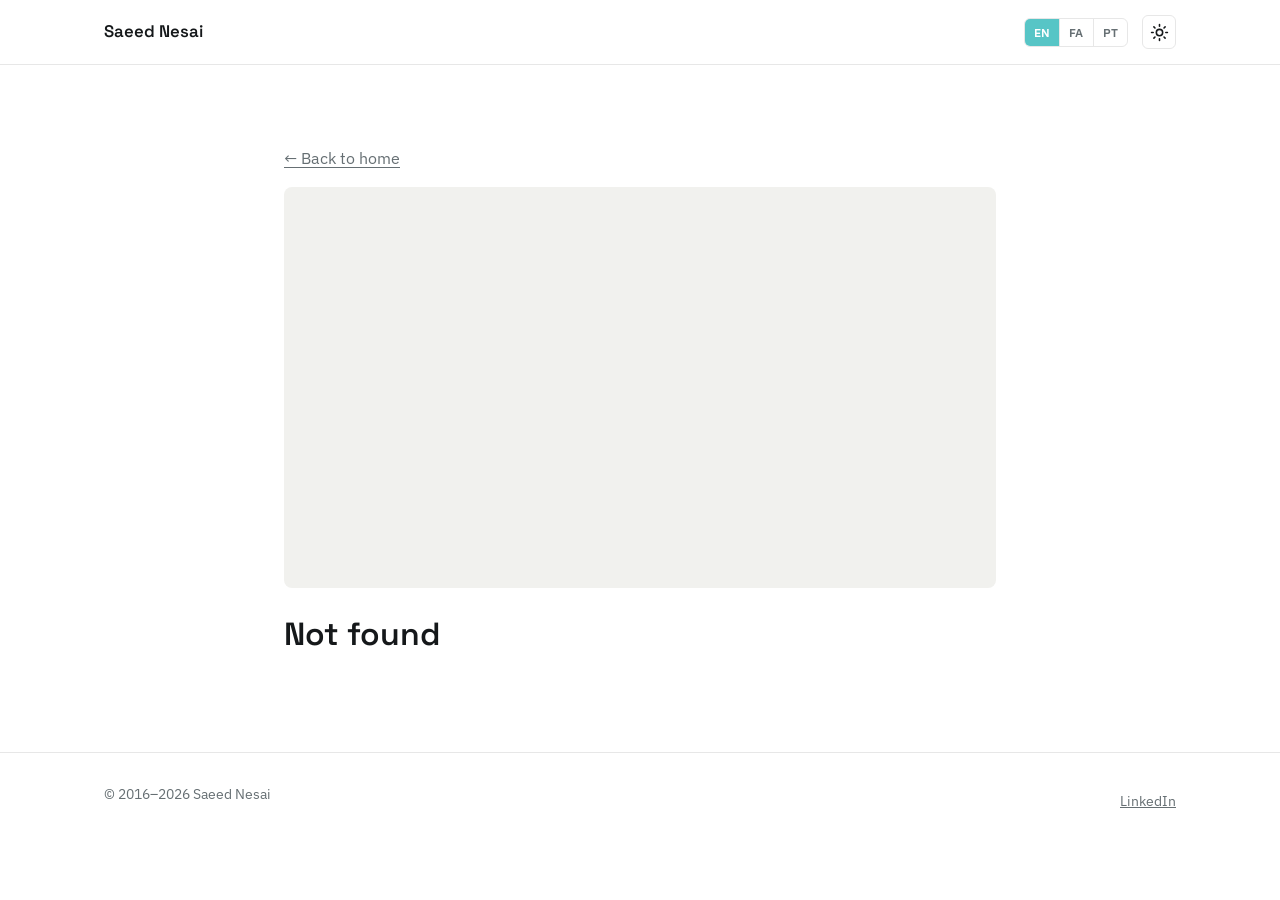
==== project-details.html @ e62baa69 "Add files via upload" ====
<!DOCTYPE html>
<html lang="en" dir="ltr">
<head>
<meta charset="UTF-8">
<meta name="viewport" content="width=device-width, initial-scale=1.0">
<title>Project Details — Saeed Nesai</title>
<link rel="preconnect" href="https://fonts.googleapis.com">
<link rel="preconnect" href="https://fonts.gstatic.com" crossorigin>
<link href="https://fonts.googleapis.com/css2?family=Space+Grotesk:wght@500;600;700&family=IBM+Plex+Sans:wght@400;500;600&display=swap" rel="stylesheet">
<link rel="stylesheet" href="style.css">
<script>
  (function(){ var t = localStorage.getItem('theme') || 'light'; document.documentElement.setAttribute('data-theme', t); })();
</script>
</head>
<body>

<header class="site-header">
  <div class="wrap header-inner">
    <a href="index.html" class="logo">Saeed Nesai</a>
    <div class="header-controls">
      <div class="lang-switch" role="group" aria-label="Language">
        <button type="button" class="lang-btn" data-lang="en">EN</button>
        <button type="button" class="lang-btn" data-lang="fa">FA</button>
        <button type="button" class="lang-btn" data-lang="pt">PT</button>
      </div>
      <button type="button" class="theme-toggle" id="theme-toggle" aria-label="Toggle dark mode">
        <svg class="icon-sun" viewBox="0 0 24 24" width="19" height="19" fill="none" stroke="currentColor" stroke-width="2" stroke-linecap="round"><circle cx="12" cy="12" r="4"/><path d="M12 2v2M12 20v2M4.9 4.9l1.4 1.4M17.7 17.7l1.4 1.4M2 12h2M20 12h2M4.9 19.1l1.4-1.4M17.7 6.3l1.4-1.4"/></svg>
        <svg class="icon-moon" viewBox="0 0 24 24" width="19" height="19" fill="none" stroke="currentColor" stroke-width="2" stroke-linecap="round" stroke-linejoin="round"><path d="M21 12.8A9 9 0 1 1 11.2 3 7 7 0 0 0 21 12.8Z"/></svg>
      </button>
    </div>
  </div>
</header>

<main class="section">
  <div class="wrap" style="max-width:760px">
    <p><a href="index.html#projects" class="link-quiet" id="back-link">← Back</a></p>
    <div class="card-media" style="aspect-ratio:16/9;border-radius:var(--radius);margin-bottom:28px" id="detail-media"></div>
    <div class="project-tag" id="detail-tag" style="font-size:.85rem"></div>
    <h1 id="detail-title" style="font-family:var(--font-head);font-size:2rem;margin-bottom:.6em"></h1>
    <div id="detail-body"></div>
  </div>
</main>

<footer class="site-footer">
  <div class="wrap footer-inner">
    <p id="footer-copy">© 2016–2026 Saeed Nesai</p>
    <a href="https://www.linkedin.com/in/saeednesai/" target="_blank" rel="noopener">LinkedIn</a>
  </div>
</footer>

<script src="data.js"></script>
<script>
  const themeToggle = document.getElementById('theme-toggle');
  function applyTheme(theme){
    document.documentElement.setAttribute('data-theme', theme);
    localStorage.setItem('theme', theme);
  }
  themeToggle.addEventListener('click', () => {
    const cur = document.documentElement.getAttribute('data-theme') || 'light';
    applyTheme(cur === 'dark' ? 'light' : 'dark');
  });

  function coverSVG(type){
    const w=400,h=225;
    return `<svg viewBox="0 0 ${w} ${h}"><rect width="${w}" height="${h}" fill="var(--surface-alt)"/>
      <circle cx="${w/2}" cy="${h/2}" r="60" class="cover-a" fill="none" stroke-width="2"/></svg>`;
  }

  const params = new URLSearchParams(location.search);
  const id = params.get('id');
  let lang = params.get('lang') || localStorage.getItem('lang') || 'en';
  document.documentElement.lang = lang;
  document.documentElement.dir = lang === 'fa' ? 'rtl' : 'ltr';

  document.querySelectorAll('.lang-btn').forEach(btn => {
    btn.classList.toggle('is-active', btn.getAttribute('data-lang') === lang);
    btn.addEventListener('click', () => {
      lang = btn.getAttribute('data-lang');
      localStorage.setItem('lang', lang);
      render();
      document.querySelectorAll('.lang-btn').forEach(b => b.classList.toggle('is-active', b === btn));
      document.documentElement.lang = lang;
      document.documentElement.dir = lang === 'fa' ? 'rtl' : 'ltr';
    });
  });

  function render(){
    const item = projects.find(p => p.id === id);
    const backLabel = (translations[lang] && translations[lang].back_home) || translations.en.back_home;
    document.getElementById('back-link').textContent = backLabel;
    if (!item){
      document.getElementById('detail-title').textContent = 'Not found';
      return;
    }
    document.title = item.title[lang] + ' — Saeed Nesai';
    document.getElementById('detail-media').innerHTML = coverSVG(item.cover);
    document.getElementById('detail-tag').textContent = item.tag[lang];
    document.getElementById('detail-title').textContent = item.title[lang];
    document.getElementById('detail-body').innerHTML = item.detail[lang].map(p => `<p>${p}</p>`).join('');
    document.getElementById('footer-copy').textContent = (translations[lang] && translations[lang].footer_copy) || translations.en.footer_copy;
  }
  render();
</script>
</body>
</html>
---- style.css ----
/* ============ Theme tokens ============ */
:root{
  --bg:#FFFFFF;
  --surface:#F7F7F5;
  --surface-alt:#F1F1EE;
  --border:rgba(20,20,20,.1);
  --text:#15181A;
  --text-muted:#666F73;
  --accent:#57C5C6; 
  /* #C97C1B;  #1C39BB;  #40E0D0; #0067A5;*/
  --accent-2:#2F8F86;
  --radius:8px;
  --max:1120px;
  --font-head:'Space Grotesk',sans-serif;
  --font-body:'IBM Plex Sans',sans-serif;
}

[data-theme="dark"]{
  --bg:#0E1416;
  --surface:#161D20;
  --surface-alt:#131A1C;
  --border:rgba(255,255,255,.09);
  --text:#ECEEEE;
  --text-muted:#93A0A3;
  --accent: #57C5C6; 
  /* #a86500; */
  --accent-2:#4FB3A9;
}

*{box-sizing:border-box}
html{scroll-behavior:smooth}
@media (prefers-reduced-motion: reduce){
  html{scroll-behavior:auto}
  *{animation-duration:.001ms !important;transition-duration:.001ms !important}
}

body{
  margin:0;
  background:var(--bg);
  color:var(--text);
  font-family:var(--font-body);
  font-size:16px;
  line-height:1.65;
  transition:background .25s ease,color .25s ease;
}

[dir="rtl"] body{font-family:var(--font-body)}

h1,h2,h3{font-family:var(--font-head);font-weight:600;line-height:1.15;margin:0 0 .5em}
h2{font-size:clamp(1.5rem,2.6vw,1.9rem);letter-spacing:-.01em}
h3{font-size:1.1rem}
p{margin:0 0 1em}
a{color:var(--accent-2)}
a:focus-visible,button:focus-visible,input:focus-visible,textarea:focus-visible{outline:2px solid var(--accent);outline-offset:2px}

.wrap{max-width:var(--max);margin:0 auto;padding:0 24px}
.skip-link{position:absolute;left:-999px;top:0;background:var(--accent);color:#fff;padding:10px 16px;z-index:400}
.skip-link:focus{left:16px;top:16px}

/* ============ Header ============ */
.site-header{
  position:sticky;top:0;z-index:120;
  background:color-mix(in srgb, var(--bg) 88%, transparent);
  backdrop-filter:blur(10px);
  border-bottom:1px solid var(--border);
}
.header-inner{display:flex;align-items:center;justify-content:space-between;height:64px;gap:20px}
.logo{font-family:var(--font-head);font-weight:600;font-size:1.05rem;color:var(--text);text-decoration:none;white-space:nowrap}
.nav-desktop{display:flex;align-items:center;gap:26px}
.nav-desktop a{color:var(--text-muted);text-decoration:none;font-size:.92rem}
.nav-desktop a:hover{color:var(--text)}
.nav-cta{color:#fff !important;background:var(--accent);padding:7px 15px;border-radius:6px}
.nav-cta:hover{opacity:.9}

.header-controls{display:flex;align-items:center;gap:14px}

.lang-switch{display:flex;border:1px solid var(--border);border-radius:6px;overflow:hidden}
.lang-btn{
  background:none;border:0;color:var(--text-muted);font-family:var(--font-body);
  font-size:.75rem;font-weight:600;padding:6px 9px;cursor:pointer;letter-spacing:.02em;
}
.lang-btn + .lang-btn{border-left:1px solid var(--border)}
.lang-btn.is-active{background:var(--accent);color:#fff}

.theme-toggle{
  background:none;border:1px solid var(--border);border-radius:6px;
  width:34px;height:34px;display:flex;align-items:center;justify-content:center;
  color:var(--text);cursor:pointer;
}
.theme-toggle .icon-moon{display:none}
[data-theme="dark"] .theme-toggle .icon-sun{display:none}
[data-theme="dark"] .theme-toggle .icon-moon{display:block}

/* Hamburger */
.hamburger{display:none;flex-direction:column;justify-content:center;gap:5px;background:none;border:0;width:34px;height:34px;cursor:pointer;position:relative;z-index:210}
.hamburger span{width:22px;height:2px;background:var(--text);transition:transform .3s ease,opacity .3s ease}
.hamburger.is-active span:nth-child(1){transform:translateY(7px) rotate(45deg)}
.hamburger.is-active span:nth-child(2){opacity:0}
.hamburger.is-active span:nth-child(3){transform:translateY(-7px) rotate(-45deg)}

/* Fullscreen nav overlay */
.nav-overlay{
  position:fixed;inset:0;background:var(--bg);
  display:flex;align-items:center;justify-content:center;
  opacity:0;visibility:hidden;transform:translateY(-12px);
  transition:opacity .35s ease,transform .35s ease,visibility .35s;
  z-index:200;
}
.nav-overlay.is-open{opacity:1;visibility:visible;transform:translateY(0)}
.nav-overlay nav{display:flex;flex-direction:column;align-items:center;gap:26px}
.nav-overlay a{font-family:var(--font-head);font-size:1.9rem;color:var(--text);text-decoration:none;font-weight:500}
.nav-overlay a:hover{color:var(--accent)}

@media (max-width:860px){
  .nav-desktop{display:none}
  .hamburger{display:flex}
}

/* ============ Hero ============ */
.hero{position:relative;padding:120px 0 90px;overflow:hidden}
#swarm-canvas{position:absolute;inset:0;width:100%;height:100%;opacity:.28}
.hero-inner{position:relative;z-index:1}
.hero h1{font-size:clamp(2.1rem,5vw,3.1rem);margin-bottom:.35em}
.hero-sub{font-size:1.15rem;max-width:620px}
.hero-meta{color:var(--text-muted);font-size:.92rem;margin-bottom:2em}
.hero-actions{display:flex;align-items:center;gap:24px;flex-wrap:wrap}

.btn{display:inline-block;font-family:var(--font-body);font-weight:600;font-size:.94rem;padding:11px 22px;border-radius:6px;text-decoration:none;border:1px solid transparent;cursor:pointer}
.btn-primary{background:var(--accent);color:#fff}
.btn-primary:hover{opacity:.9}
.link-quiet{color:var(--text-muted);text-decoration:underline;text-underline-offset:3px}
.link-quiet:hover{color:var(--text)}

/* ============ Sections ============ */
.section{padding:80px 0}
.section.alt{background:var(--surface-alt)}
.section-lead{color:var(--text-muted);margin-top:-.4em;margin-bottom:2em;max-width:560px}

/* About */
.about-grid{display:grid;grid-template-columns:1.4fr 1fr;gap:64px}
.about-text p{max-width:62ch}
.about-facts{margin:0;padding-top:2.4em}
.about-facts > div{padding:14px 0;border-top:1px solid var(--border)}
.about-facts dt{font-size:.78rem;color:var(--text-muted);margin-bottom:.3em}
.about-facts dd{margin:0}
@media (max-width:820px){.about-grid{grid-template-columns:1fr;gap:32px}}

/* Timeline */
.timeline{list-style:none;margin:2em 0 0;padding:0;border-left:2px solid var(--border);max-width:760px}
[dir="rtl"] .timeline{border-left:0;border-right:2px solid var(--border)}
.timeline li{position:relative;padding:0 0 36px 30px}
[dir="rtl"] .timeline li{padding:0 30px 36px 0}
.timeline li::before{content:'';position:absolute;left:-6px;top:4px;width:11px;height:11px;border-radius:50%;background:var(--accent);border:2px solid var(--bg)}
[dir="rtl"] .timeline li::before{left:auto;right:-6px}
.timeline li:last-child{padding-bottom:0}
.tl-date{font-size:.82rem;color:var(--accent-2);font-weight:600;margin-bottom:.4em}
.timeline h3{margin-bottom:.6em}
.timeline ul{margin:0;padding-left:1.1em;color:var(--text-muted)}
[dir="rtl"] .timeline ul{padding-left:0;padding-right:1.1em}
.timeline li p{margin-bottom:0}

/* Skills */
.skills-grid{display:grid;grid-template-columns:repeat(2,1fr);gap:34px 48px;margin-top:1.5em}
.skill-group h3{margin-bottom:.8em}
.chips{display:flex;flex-wrap:wrap;gap:8px}
.chip{font-size:.83rem;padding:6px 12px;border-radius:999px;border:1px solid var(--border);color:var(--text-muted)}
.chip-strong{color:var(--text);border-color:var(--accent-2)}
.certs{display:flex;flex-wrap:wrap;gap:12px;margin-top:2.4em;padding-top:2em;border-top:1px solid var(--border)}
.cert{font-size:.83rem;color:var(--accent);border:1px solid var(--accent);padding:6px 14px;border-radius:6px}
@media (max-width:700px){.skills-grid{grid-template-columns:1fr}}

/* ============ Card media / hover overlay ============ */
.card{background:var(--surface);border:1px solid var(--border);border-radius:var(--radius);overflow:hidden;display:flex;flex-direction:column}
.card-media{position:relative;aspect-ratio:4/3;background:var(--surface-alt);overflow:hidden}
.card-media svg{width:100%;height:100%;display:block}
.cover-a{stroke:var(--accent)}
.cover-a-fill{fill:var(--accent)}
.cover-b{stroke:var(--accent-2)}
.cover-b-fill{fill:var(--accent-2)}
.cover-m{stroke:var(--border)}

.card-overlay{
  position:absolute;inset:0;
  background:color-mix(in srgb, var(--bg) 72%, transparent);
  display:flex;align-items:center;justify-content:center;gap:14px;
  opacity:0;transition:opacity .25s ease;
}
.card-media:hover .card-overlay,.card-media:focus-within .card-overlay{opacity:1}
.icon-btn{
  width:42px;height:42px;border-radius:50%;
  background:var(--bg);color:var(--text);border:1px solid var(--border);
  display:flex;align-items:center;justify-content:center;cursor:pointer;
  text-decoration:none;transition:transform .2s ease,background .2s ease;
}
.icon-btn:hover{background:var(--accent);color:#fff;transform:scale(1.06)}
.icon-btn svg{width:18px;height:18px}

.card-body{padding:22px 24px;display:flex;flex-direction:column;flex-grow:1}
.card-body p{color:var(--text-muted);flex-grow:1}
.project-tag{font-size:.74rem;color:var(--accent-2);margin-bottom:.6em;letter-spacing:.02em}
.card-detail-link{align-self:flex-start;color:var(--accent);font-weight:600;font-size:.88rem;text-decoration:none;margin-top:.4em}
.card-detail-link:hover{text-decoration:underline}

/* Services grid */
.card-grid{display:grid;grid-template-columns:repeat(3,1fr);gap:22px;margin-top:1em}
@media (max-width:980px){.card-grid{grid-template-columns:repeat(2,1fr)}}
@media (max-width:640px){.card-grid{grid-template-columns:1fr}}

/* Projects filter + masonry */
.filter-bar{display:flex;flex-wrap:wrap;gap:10px;margin:0 0 28px}
.filter-btn{
  background:none;border:1px solid var(--border);color:var(--text-muted);
  font-family:var(--font-body);font-size:.85rem;padding:7px 16px;border-radius:999px;cursor:pointer;
  transition:background .2s ease,color .2s ease,border-color .2s ease;
}
.filter-btn:hover{color:var(--text)}
.filter-btn.is-active{background:var(--accent);border-color:var(--accent);color:#fff}

.masonry{column-count:1;column-gap:22px}
@media (min-width:640px){.masonry{column-count:2}}
@media (min-width:980px){.masonry{column-count:3}}
.masonry .card{break-inside:avoid;margin:0 0 22px}
.masonry .card.is-hidden{display:none}

/* ============ Contact ============ */
.contact-grid{display:grid;grid-template-columns:1fr 1.2fr;gap:64px}
.contact-list{list-style:none;margin:2em 0 0;padding:0}
.contact-list li{display:flex;flex-direction:column;padding:14px 0;border-top:1px solid var(--border)}
.contact-list span{font-size:.78rem;color:var(--text-muted)}
.contact-form{display:flex;flex-direction:column;gap:16px}
.contact-form label{display:flex;flex-direction:column;gap:6px;font-size:.88rem;color:var(--text-muted)}
.contact-form input,.contact-form textarea{
  font-family:var(--font-body);background:var(--surface);border:1px solid var(--border);
  border-radius:6px;color:var(--text);padding:10px 12px;font-size:.95rem;
}
.form-status{font-size:.88rem;color:var(--accent-2);min-height:1.2em}
@media (max-width:820px){.contact-grid{grid-template-columns:1fr;gap:32px}}

/* ============ Footer ============ */
.site-footer{border-top:1px solid var(--border);padding:30px 0}
.footer-inner{display:flex;justify-content:space-between;align-items:center;color:var(--text-muted);font-size:.88rem}
.footer-inner a{color:var(--text-muted)}

/* ============ Lightbox ============ */
.lightbox-backdrop{
  position:fixed;inset:0;background:rgba(0,0,0,.72);
  display:none;align-items:center;justify-content:center;z-index:300;padding:24px;
}
.lightbox-backdrop.is-open{display:flex}
.lightbox-box{background:var(--surface);border-radius:var(--radius);max-width:560px;width:100%;overflow:hidden;border:1px solid var(--border)}
.lightbox-box .lb-media{aspect-ratio:4/3;background:var(--surface-alt)}
.lightbox-box .lb-media svg{width:100%;height:100%;display:block}
.lightbox-box .lb-text{padding:20px 24px}
.lightbox-box .lb-text p{color:var(--text-muted);margin:.3em 0 0}
.lightbox-close{position:fixed;top:24px;right:24px;background:none;border:1px solid rgba(255,255,255,.3);color:#fff;width:38px;height:38px;border-radius:50%;cursor:pointer;font-size:1rem}
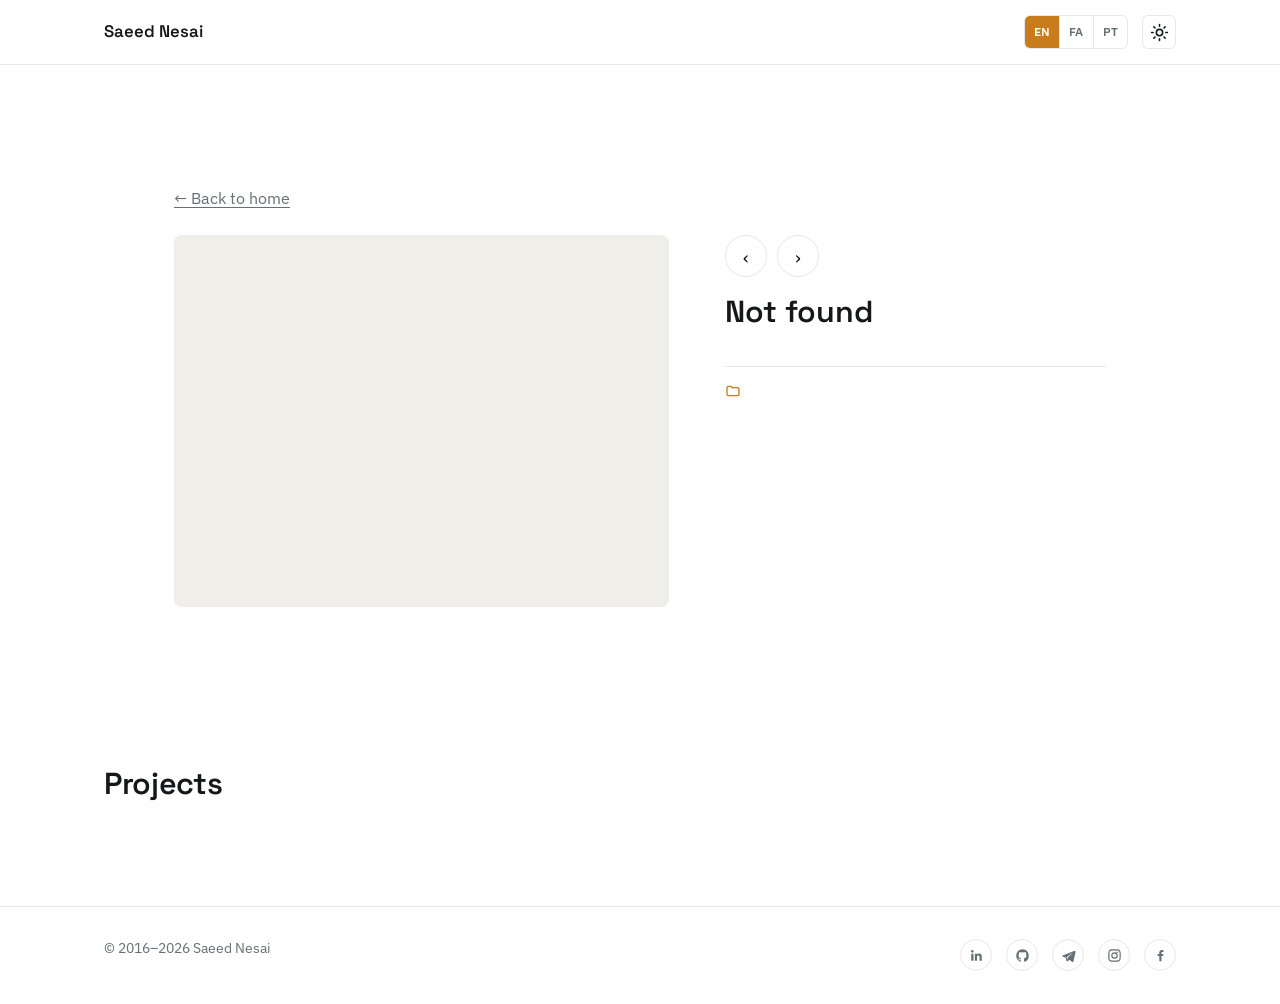
==== commit 18ae343d: "Add files via upload" ====
--- a/project-details.html
+++ b/project-details.html
@@ -7,14 +7,13 @@
 <link rel="preconnect" href="https://fonts.googleapis.com">
 <link rel="preconnect" href="https://fonts.gstatic.com" crossorigin>
 <link href="https://fonts.googleapis.com/css2?family=Space+Grotesk:wght@500;600;700&family=IBM+Plex+Sans:wght@400;500;600&display=swap" rel="stylesheet">
+<link rel="stylesheet" href="https://cdn.jsdelivr.net/npm/bootstrap@5.3.3/dist/css/bootstrap.min.css">
 <link rel="stylesheet" href="style.css">
-<script>
-  (function(){ var t = localStorage.getItem('theme') || 'light'; document.documentElement.setAttribute('data-theme', t); })();
-</script>
+<script>(function(){ var t = localStorage.getItem('theme') || 'light'; document.documentElement.setAttribute('data-theme', t); })();</script>
 </head>
 <body>
 
-<header class="site-header">
+<header class="site-header is-pinned" style="position:relative">
   <div class="wrap header-inner">
     <a href="index.html" class="logo">Saeed Nesai</a>
     <div class="header-controls">
@@ -31,40 +30,71 @@
   </div>
 </header>
 
-<main class="section">
-  <div class="wrap" style="max-width:760px">
-    <p><a href="index.html#projects" class="link-quiet" id="back-link">← Back</a></p>
-    <div class="card-media" style="aspect-ratio:16/9;border-radius:var(--radius);margin-bottom:28px" id="detail-media"></div>
-    <div class="project-tag" id="detail-tag" style="font-size:.85rem"></div>
-    <h1 id="detail-title" style="font-family:var(--font-head);font-size:2rem;margin-bottom:.6em"></h1>
-    <div id="detail-body"></div>
-  </div>
+<main>
+  <section class="section" style="padding-top:56px">
+    <div class="wrap" style="max-width:980px">
+      <p><a href="index.html#projects" class="link-quiet" id="back-link">← Back</a></p>
+
+      <div class="detail-layout">
+        <div class="detail-visual" id="detail-media"></div>
+
+        <div class="detail-side">
+          <div class="pager-switcher">
+            <a href="#" id="pager-prev" class="pager-btn" aria-label="Previous">‹</a>
+            <a href="#" id="pager-next" class="pager-btn" aria-label="Next">›</a>
+          </div>
+          <h1 id="detail-title"></h1>
+          <div id="detail-body" class="detail-body"></div>
+          <div class="detail-category">
+            <svg viewBox="0 0 24 24" fill="none" stroke="currentColor" stroke-width="2" stroke-linecap="round" stroke-linejoin="round"><path d="M3 7a2 2 0 0 1 2-2h4l2 2h8a2 2 0 0 1 2 2v8a2 2 0 0 1-2 2H5a2 2 0 0 1-2-2V7Z"/></svg>
+            <span id="detail-tag"></span>
+          </div>
+        </div>
+      </div>
+    </div>
+  </section>
+
+  <section class="section">
+    <!-- alt -->
+    <div class="wrap">
+      <h2 id="related-title">Other projects</h2>
+      <div class="related-mini-grid" id="related-grid"></div>
+    </div>
+  </section>
 </main>
 
 <footer class="site-footer">
   <div class="wrap footer-inner">
     <p id="footer-copy">© 2016–2026 Saeed Nesai</p>
-    <a href="https://www.linkedin.com/in/saeednesai/" target="_blank" rel="noopener">LinkedIn</a>
+    <div class="social-links">
+      <a href="https://www.linkedin.com/in/saeednesai/" target="_blank" rel="noopener" aria-label="LinkedIn">
+        <svg viewBox="0 0 24 24" fill="currentColor"><path d="M20.45 20.45h-3.55v-5.57c0-1.33-.02-3.03-1.85-3.03-1.85 0-2.14 1.44-2.14 2.94v5.66H9.36V9h3.41v1.56h.05c.47-.9 1.63-1.85 3.36-1.85 3.6 0 4.27 2.37 4.27 5.45v6.29zM5.34 7.43a2.06 2.06 0 1 1 0-4.12 2.06 2.06 0 0 1 0 4.12zM7.12 20.45H3.56V9h3.56v11.45z"/></svg>
+      </a>
+      <a href="#" target="_blank" rel="noopener" aria-label="GitHub">
+        <svg viewBox="0 0 24 24" fill="currentColor"><path d="M12 2C6.48 2 2 6.58 2 12.26c0 4.5 2.87 8.32 6.84 9.67.5.09.68-.22.68-.48v-1.7c-2.78.62-3.37-1.36-3.37-1.36-.46-1.18-1.11-1.5-1.11-1.5-.91-.63.07-.62.07-.62 1 .07 1.53 1.05 1.53 1.05.89 1.56 2.34 1.11 2.91.85.09-.66.35-1.11.63-1.36-2.22-.26-4.56-1.14-4.56-5.07 0-1.12.39-2.03 1.03-2.75-.1-.26-.45-1.3.1-2.71 0 0 .84-.28 2.75 1.05a9.3 9.3 0 0 1 5 0c1.91-1.33 2.75-1.05 2.75-1.05.55 1.41.2 2.45.1 2.71.64.72 1.03 1.63 1.03 2.75 0 3.94-2.34 4.8-4.57 5.06.36.32.68.94.68 1.9v2.82c0 .27.18.58.69.48A10.02 10.02 0 0 0 22 12.26C22 6.58 17.52 2 12 2z"/></svg>
+      </a>
+      <a href="#" target="_blank" rel="noopener" aria-label="Telegram">
+        <svg viewBox="0 0 24 24" fill="currentColor"><path d="M21.9 4.4 2.7 11.9c-.9.35-.9 1.65.06 1.94l4.53 1.4 1.74 5.45c.24.75 1.19.98 1.77.43l2.5-2.36 4.69 3.44c.7.51 1.7.13 1.89-.72l3.35-15.1c.2-.9-.72-1.68-1.53-1.36zM8.8 14.9l9.34-6.98c.2-.15.4.12.23.29l-7.66 7.05-.3 3.4-1.6-3.76z"/></svg>
+      </a>
+      <a href="#" target="_blank" rel="noopener" aria-label="Instagram">
+        <svg viewBox="0 0 24 24" fill="currentColor"><path d="M12 2c2.7 0 3.06.01 4.12.06 1.06.05 1.79.22 2.43.47.66.26 1.21.6 1.76 1.15.55.55.89 1.1 1.15 1.76.25.64.42 1.37.47 2.43.05 1.06.06 1.42.06 4.12s-.01 3.06-.06 4.12c-.05 1.06-.22 1.79-.47 2.43-.26.66-.6 1.21-1.15 1.76-.55.55-1.1.89-1.76 1.15-.64.25-1.37.42-2.43.47-1.06.05-1.42.06-4.12.06s-3.06-.01-4.12-.06c-1.06-.05-1.79-.22-2.43-.47a4.92 4.92 0 0 1-1.76-1.15 4.92 4.92 0 0 1-1.15-1.76c-.25-.64-.42-1.37-.47-2.43C2.01 15.06 2 14.7 2 12s.01-3.06.06-4.12c.05-1.06.22-1.79.47-2.43.26-.66.6-1.21 1.15-1.76.55-.55 1.1-.89 1.76-1.15.64-.25 1.37-.42 2.43-.47C8.94 2.01 9.3 2 12 2zm0 1.8c-2.65 0-2.99.01-4.04.06-.94.04-1.46.2-1.8.34-.45.17-.78.38-1.12.72-.34.34-.55.67-.72 1.12-.14.34-.3.86-.34 1.8C4.01 9.01 4 9.35 4 12s.01 2.99.06 4.04c.04.94.2 1.46.34 1.8.17.45.38.78.72 1.12.34.34.67.55 1.12.72.34.14.86.3 1.8.34 1.05.05 1.39.06 4.04.06s2.99-.01 4.04-.06c.94-.04 1.46-.2 1.8-.34.45-.17.78-.38 1.12-.72.34-.34.55-.67.72-1.12.14-.34.3-.86.34-1.8.05-1.05.06-1.39.06-4.04s-.01-2.99-.06-4.04c-.04-.94-.2-1.46-.34-1.8a3.1 3.1 0 0 0-.72-1.12 3.1 3.1 0 0 0-1.12-.72c-.34-.14-.86-.3-1.8-.34C14.99 3.81 14.65 3.8 12 3.8zm0 3.05a5.15 5.15 0 1 1 0 10.3 5.15 5.15 0 0 1 0-10.3zm0 1.8a3.35 3.35 0 1 0 0 6.7 3.35 3.35 0 0 0 0-6.7zm5.35-1.98a1.2 1.2 0 1 1-2.4 0 1.2 1.2 0 0 1 2.4 0z"/></svg>
+      </a>
+      <a href="#" target="_blank" rel="noopener" aria-label="Facebook">
+        <svg viewBox="0 0 24 24" fill="currentColor"><path d="M13.5 21v-8.1h2.72l.41-3.16h-3.13V7.73c0-.91.25-1.53 1.56-1.53h1.67V3.38C15.94 3.28 15.1 3.2 14.13 3.2c-2.37 0-3.99 1.45-3.99 4.1v2.44H7.4v3.16h2.74V21h3.36z"/></svg>
+      </a>
+    </div>
   </div>
 </footer>
 
 <script src="data.js"></script>
 <script>
   const themeToggle = document.getElementById('theme-toggle');
-  function applyTheme(theme){
-    document.documentElement.setAttribute('data-theme', theme);
-    localStorage.setItem('theme', theme);
-  }
   themeToggle.addEventListener('click', () => {
     const cur = document.documentElement.getAttribute('data-theme') || 'light';
-    applyTheme(cur === 'dark' ? 'light' : 'dark');
+    const next = cur === 'dark' ? 'light' : 'dark';
+    document.documentElement.setAttribute('data-theme', next);
+    localStorage.setItem('theme', next);
   });
-
-  function coverSVG(type){
-    const w=400,h=225;
-    return `<svg viewBox="0 0 ${w} ${h}"><rect width="${w}" height="${h}" fill="var(--surface-alt)"/>
-      <circle cx="${w/2}" cy="${h/2}" r="60" class="cover-a" fill="none" stroke-width="2"/></svg>`;
-  }
 
   const params = new URLSearchParams(location.search);
   const id = params.get('id');
@@ -77,27 +107,50 @@
     btn.addEventListener('click', () => {
       lang = btn.getAttribute('data-lang');
       localStorage.setItem('lang', lang);
-      render();
-      document.querySelectorAll('.lang-btn').forEach(b => b.classList.toggle('is-active', b === btn));
       document.documentElement.lang = lang;
       document.documentElement.dir = lang === 'fa' ? 'rtl' : 'ltr';
+      document.querySelectorAll('.lang-btn').forEach(b => b.classList.toggle('is-active', b === btn));
+      render();
     });
   });
 
   function render(){
-    const item = projects.find(p => p.id === id);
-    const backLabel = (translations[lang] && translations[lang].back_home) || translations.en.back_home;
-    document.getElementById('back-link').textContent = backLabel;
+    const idx = projects.findIndex(p => p.id === id);
+    const item = projects[idx];
+    const tr = translations[lang] || translations.en;
+
+    document.getElementById('back-link').textContent = tr.back_home || translations.en.back_home;
+    document.getElementById('related-title').textContent = tr.projects_title || translations.en.projects_title;
+    document.getElementById('footer-copy').textContent = tr.footer_copy || translations.en.footer_copy;
+
     if (!item){
       document.getElementById('detail-title').textContent = 'Not found';
       return;
     }
+
     document.title = item.title[lang] + ' — Saeed Nesai';
     document.getElementById('detail-media').innerHTML = coverSVG(item.cover);
-    document.getElementById('detail-tag').textContent = item.tag[lang];
     document.getElementById('detail-title').textContent = item.title[lang];
     document.getElementById('detail-body').innerHTML = item.detail[lang].map(p => `<p>${p}</p>`).join('');
-    document.getElementById('footer-copy').textContent = (translations[lang] && translations[lang].footer_copy) || translations.en.footer_copy;
+    document.getElementById('detail-tag').textContent = item.tag[lang];
+
+    const prev = projects[(idx - 1 + projects.length) % projects.length];
+    const next = projects[(idx + 1) % projects.length];
+    document.getElementById('pager-prev').href = `project-details.html?id=${prev.id}&lang=${lang}`;
+    document.getElementById('pager-next').href = `project-details.html?id=${next.id}&lang=${lang}`;
+    document.getElementById('pager-prev').title = prev.title[lang];
+    document.getElementById('pager-next').title = next.title[lang];
+
+    // Related: same category first, then fill with the rest
+    const sameCategory = projects.filter(p => p.id !== item.id && p.category === item.category);
+    const others = projects.filter(p => p.id !== item.id && p.category !== item.category);
+    const related = [...sameCategory, ...others].slice(0, 3);
+
+    document.getElementById('related-grid').innerHTML = related.map(p => `
+      <a class="related-mini" href="project-details.html?id=${p.id}&lang=${lang}">
+        ${coverSVG(p.cover)}
+        <div class="related-mini-overlay"><span>${p.title[lang]}</span></div>
+      </a>`).join('');
   }
   render();
 </script>
--- a/style.css
+++ b/style.css
@@ -1,13 +1,12 @@
 /* ============ Theme tokens ============ */
 :root{
   --bg:#FFFFFF;
-  --surface:#F7F7F5;
-  --surface-alt:#F1F1EE;
+  --surface:#FFFFFF;
+  --surface-alt:#F0EEE8;
   --border:rgba(20,20,20,.1);
   --text:#15181A;
   --text-muted:#666F73;
-  --accent:#57C5C6; 
-  /* #C97C1B;  #1C39BB;  #40E0D0; #0067A5;*/
+  --accent:#C97C1B;
   --accent-2:#2F8F86;
   --radius:8px;
   --max:1120px;
@@ -17,13 +16,12 @@
 
 [data-theme="dark"]{
   --bg:#0E1416;
-  --surface:#161D20;
-  --surface-alt:#131A1C;
+  --surface:#1E2629;
+  --surface-alt:#0A0F11;
   --border:rgba(255,255,255,.09);
   --text:#ECEEEE;
   --text-muted:#93A0A3;
-  --accent: #57C5C6; 
-  /* #a86500; */
+  --accent:#E7A33E;
   --accent-2:#4FB3A9;
 }
 
@@ -54,23 +52,38 @@
 a:focus-visible,button:focus-visible,input:focus-visible,textarea:focus-visible{outline:2px solid var(--accent);outline-offset:2px}
 
 .wrap{max-width:var(--max);margin:0 auto;padding:0 24px}
-.skip-link{position:absolute;left:-999px;top:0;background:var(--accent);color:#fff;padding:10px 16px;z-index:400}
-.skip-link:focus{left:16px;top:16px}
+.skip-link{position:fixed;inset-inline-start:-999px;top:0;background:var(--accent);color:#fff;padding:10px 16px;z-index:400;text-decoration:none;border-radius:0 0 6px 0}
+.skip-link:focus{inset-inline-start:16px;top:16px}
 
 /* ============ Header ============ */
 .site-header{
-  position:sticky;top:0;z-index:120;
+  position:absolute;top:0;left:0;right:0;z-index:120;
+  background:transparent;
+  border-bottom:1px solid transparent;
+  transition:background .3s ease,border-color .3s ease;
+}
+.site-header.is-pinned{
+  position:fixed;
   background:color-mix(in srgb, var(--bg) 88%, transparent);
   backdrop-filter:blur(10px);
-  border-bottom:1px solid var(--border);
-}
+  border-bottom-color:var(--border);
+  animation:headerSlideDown .25s ease;
+}
+.site-header.is-pinned ~ main{padding-top:64px}
+@keyframes headerSlideDown{from{transform:translateY(-100%)}to{transform:translateY(0)}}
 .header-inner{display:flex;align-items:center;justify-content:space-between;height:64px;gap:20px}
 .logo{font-family:var(--font-head);font-weight:600;font-size:1.05rem;color:var(--text);text-decoration:none;white-space:nowrap}
 .nav-desktop{display:flex;align-items:center;gap:26px}
-.nav-desktop a{color:var(--text-muted);text-decoration:none;font-size:.92rem}
+.nav-desktop a{color:var(--text-muted);text-decoration:none;font-size:.92rem;position:relative;padding-bottom:3px}
 .nav-desktop a:hover{color:var(--text)}
+.nav-desktop a.is-active{color:var(--text)}
+.nav-desktop a.is-active::after{
+  content:'';position:absolute;left:0;right:0;bottom:-6px;height:2px;background:var(--accent-2);
+}
 .nav-cta{color:#fff !important;background:var(--accent);padding:7px 15px;border-radius:6px}
 .nav-cta:hover{opacity:.9}
+.nav-cta.is-active{box-shadow:0 0 0 3px color-mix(in srgb, var(--accent) 35%, transparent)}
+.nav-cta.is-active::after{content:none}
 
 .header-controls{display:flex;align-items:center;gap:14px}
 
@@ -110,6 +123,14 @@
 .nav-overlay nav{display:flex;flex-direction:column;align-items:center;gap:26px}
 .nav-overlay a{font-family:var(--font-head);font-size:1.9rem;color:var(--text);text-decoration:none;font-weight:500}
 .nav-overlay a:hover{color:var(--accent)}
+.nav-overlay a.is-active{color:var(--accent)}
+.nav-overlay-close{
+  position:absolute;top:22px;inset-inline-end:24px;
+  width:42px;height:42px;border-radius:50%;
+  background:none;border:1px solid var(--border);color:var(--text);
+  font-size:1.1rem;cursor:pointer;display:flex;align-items:center;justify-content:center;
+}
+.nav-overlay-close:hover{background:var(--accent);color:#fff;border-color:var(--accent)}
 
 @media (max-width:860px){
   .nav-desktop{display:none}
@@ -117,7 +138,13 @@
 }
 
 /* ============ Hero ============ */
-.hero{position:relative;padding:120px 0 90px;overflow:hidden}
+.hero{
+  position:relative;padding:170px 0 90px;overflow:hidden;
+  background:
+    radial-gradient(ellipse 900px 500px at 50% -10%, color-mix(in srgb, var(--accent) 14%, transparent), transparent 65%),
+    var(--surface-alt);
+  border-bottom:1px solid var(--border);
+}
 #swarm-canvas{position:absolute;inset:0;width:100%;height:100%;opacity:.28}
 .hero-inner{position:relative;z-index:1}
 .hero h1{font-size:clamp(2.1rem,5vw,3.1rem);margin-bottom:.35em}
@@ -170,7 +197,7 @@
 @media (max-width:700px){.skills-grid{grid-template-columns:1fr}}
 
 /* ============ Card media / hover overlay ============ */
-.card{background:var(--surface);border:1px solid var(--border);border-radius:var(--radius);overflow:hidden;display:flex;flex-direction:column}
+.card{background:var(--surface);border:1px solid var(--border);border-radius:var(--radius);overflow:hidden;display:flex;flex-direction:column;box-shadow:0 1px 3px rgba(0,0,0,.06)}
 .card-media{position:relative;aspect-ratio:4/3;background:var(--surface-alt);overflow:hidden}
 .card-media svg{width:100%;height:100%;display:block}
 .cover-a{stroke:var(--accent)}
@@ -216,11 +243,14 @@
 .filter-btn:hover{color:var(--text)}
 .filter-btn.is-active{background:var(--accent);border-color:var(--accent);color:#fff}
 
-.masonry{column-count:1;column-gap:22px}
-@media (min-width:640px){.masonry{column-count:2}}
-@media (min-width:980px){.masonry{column-count:3}}
-.masonry .card{break-inside:avoid;margin:0 0 22px}
-.masonry .card.is-hidden{display:none}
+.masonry{position:relative}
+.masonry .project-card{width:100%;margin-bottom:22px}
+@media (min-width:640px){.masonry .project-card{width:calc(50% - 11px)}}
+@media (min-width:980px){.masonry .project-card{width:calc(33.333% - 15px)}}
+.masonry .project-card.is-hidden{display:none}
+.masonry-sizer{width:100%}
+@media (min-width:640px){.masonry-sizer{width:calc(50% - 11px)}}
+@media (min-width:980px){.masonry-sizer{width:calc(33.333% - 15px)}}
 
 /* ============ Contact ============ */
 .contact-grid{display:grid;grid-template-columns:1fr 1.2fr;gap:64px}
@@ -230,9 +260,11 @@
 .contact-form{display:flex;flex-direction:column;gap:16px}
 .contact-form label{display:flex;flex-direction:column;gap:6px;font-size:.88rem;color:var(--text-muted)}
 .contact-form input,.contact-form textarea{
-  font-family:var(--font-body);background:var(--surface);border:1px solid var(--border);
-  border-radius:6px;color:var(--text);padding:10px 12px;font-size:.95rem;
-}
+  font-family:var(--font-body);background:var(--bg);border:1.5px solid var(--border);
+  border-radius:6px;color:var(--text);padding:11px 13px;font-size:.95rem;
+  box-shadow:0 1px 2px rgba(0,0,0,.04);
+}
+.contact-form input:focus,.contact-form textarea:focus{border-color:var(--accent)}
 .form-status{font-size:.88rem;color:var(--accent-2);min-height:1.2em}
 @media (max-width:820px){.contact-grid{grid-template-columns:1fr;gap:32px}}
 
@@ -241,15 +273,68 @@
 .footer-inner{display:flex;justify-content:space-between;align-items:center;color:var(--text-muted);font-size:.88rem}
 .footer-inner a{color:var(--text-muted)}
 
-/* ============ Lightbox ============ */
-.lightbox-backdrop{
-  position:fixed;inset:0;background:rgba(0,0,0,.72);
-  display:none;align-items:center;justify-content:center;z-index:300;padding:24px;
-}
-.lightbox-backdrop.is-open{display:flex}
-.lightbox-box{background:var(--surface);border-radius:var(--radius);max-width:560px;width:100%;overflow:hidden;border:1px solid var(--border)}
-.lightbox-box .lb-media{aspect-ratio:4/3;background:var(--surface-alt)}
-.lightbox-box .lb-media svg{width:100%;height:100%;display:block}
-.lightbox-box .lb-text{padding:20px 24px}
-.lightbox-box .lb-text p{color:var(--text-muted);margin:.3em 0 0}
-.lightbox-close{position:fixed;top:24px;right:24px;background:none;border:1px solid rgba(255,255,255,.3);color:#fff;width:38px;height:38px;border-radius:50%;cursor:pointer;font-size:1rem}
+/* ============ Detail pages ============ */
+.detail-hero{aspect-ratio:16/9;border-radius:var(--radius);margin-bottom:28px;border:1px solid var(--border)}
+.detail-title{font-family:var(--font-head);font-size:2rem;margin-bottom:.6em}
+.detail-body p{color:var(--text-muted);max-width:65ch}
+.detail-pager{display:flex;justify-content:space-between;gap:20px;margin-top:48px;padding-top:24px;border-top:1px solid var(--border)}
+.detail-pager-link{display:flex;flex-direction:column;gap:4px;text-decoration:none;max-width:48%}
+.detail-pager-next{text-align:end;align-items:flex-end;margin-inline-start:auto}
+.detail-pager-label{font-size:.75rem;color:var(--text-muted)}
+.detail-pager-title{color:var(--text);font-weight:600;font-size:.95rem}
+.detail-pager-link:hover .detail-pager-title{color:var(--accent)}
+.related-card{text-decoration:none;color:inherit;transition:transform .2s ease}
+.related-card:hover{transform:translateY(-3px)}
+
+/* Social links (footer) */
+.social-links{display:flex;gap:14px}
+.social-links a{
+  color:var(--text-muted);width:32px;height:32px;border:1px solid var(--border);border-radius:50%;
+  display:flex;align-items:center;justify-content:center;
+}
+.social-links a:hover{color:#fff;background:var(--accent);border-color:var(--accent)}
+.social-links svg{width:15px;height:15px}
+.preview-modal-content{background:var(--surface);border:1px solid var(--border);border-radius:var(--radius);overflow:hidden}
+.preview-modal-close{position:absolute;top:14px;inset-inline-end:14px;z-index:5;background:var(--bg);border-radius:50%;padding:8px;opacity:1}
+[data-theme="dark"] .preview-modal-close{filter:invert(1)}
+#previewCarousel .lb-media{aspect-ratio:16/9;background:var(--surface-alt)}
+#previewCarousel .lb-media svg{width:100%;height:100%;display:block}
+#previewCarousel .lb-text{padding:24px 28px}
+#previewCarousel .lb-text p{color:var(--text-muted)}
+.carousel-control-prev,.carousel-control-next{width:52px}
+.carousel-control-prev-icon,.carousel-control-next-icon{
+  background-color:var(--bg);border-radius:50%;padding:18px;background-size:50%;
+}
+
+/* ============ Detail pages (service/project) — Jevelin-inspired ============ */
+.detail-layout{display:grid;grid-template-columns:1.3fr 1fr;gap:56px;align-items:start;margin-top:1.5em}
+@media (max-width:860px){.detail-layout{grid-template-columns:1fr;gap:32px}}
+.detail-visual{border-radius:var(--radius);overflow:hidden;background:var(--surface-alt);aspect-ratio:4/3}
+.detail-visual svg{width:100%;height:100%;display:block}
+.detail-side{display:flex;flex-direction:column;gap:18px}
+.pager-switcher{display:flex;gap:10px}
+.pager-btn{
+  width:42px;height:42px;border-radius:50%;border:1px solid var(--border);
+  display:flex;align-items:center;justify-content:center;color:var(--text);
+  text-decoration:none;font-size:1.2rem;line-height:1;
+}
+.pager-btn:hover{background:var(--accent);color:#fff;border-color:var(--accent)}
+.detail-side h1{font-family:var(--font-head);font-size:1.9rem;margin:0}
+.detail-side .detail-body p{color:var(--text-muted)}
+.detail-category{
+  display:flex;align-items:center;gap:10px;font-size:.85rem;color:var(--text-muted);
+  padding-top:16px;border-top:1px solid var(--border);
+}
+.detail-category svg{width:16px;height:16px;color:var(--accent);flex-shrink:0}
+
+.related-mini-grid{display:grid;grid-template-columns:repeat(3,1fr);gap:20px;margin-top:1.5em}
+@media (max-width:860px){.related-mini-grid{grid-template-columns:repeat(2,1fr)}}
+@media (max-width:560px){.related-mini-grid{grid-template-columns:1fr}}
+.related-mini{position:relative;border-radius:var(--radius);overflow:hidden;aspect-ratio:4/3;display:block;background:var(--surface-alt)}
+.related-mini svg{width:100%;height:100%;display:block}
+.related-mini-overlay{
+  position:absolute;inset:0;background:linear-gradient(to top, rgba(0,0,0,.75), transparent 60%);
+  display:flex;align-items:flex-end;padding:16px;opacity:0;transition:opacity .25s ease;
+}
+.related-mini:hover .related-mini-overlay{opacity:1}
+.related-mini-overlay span{color:#fff;font-weight:600;font-size:.92rem}
